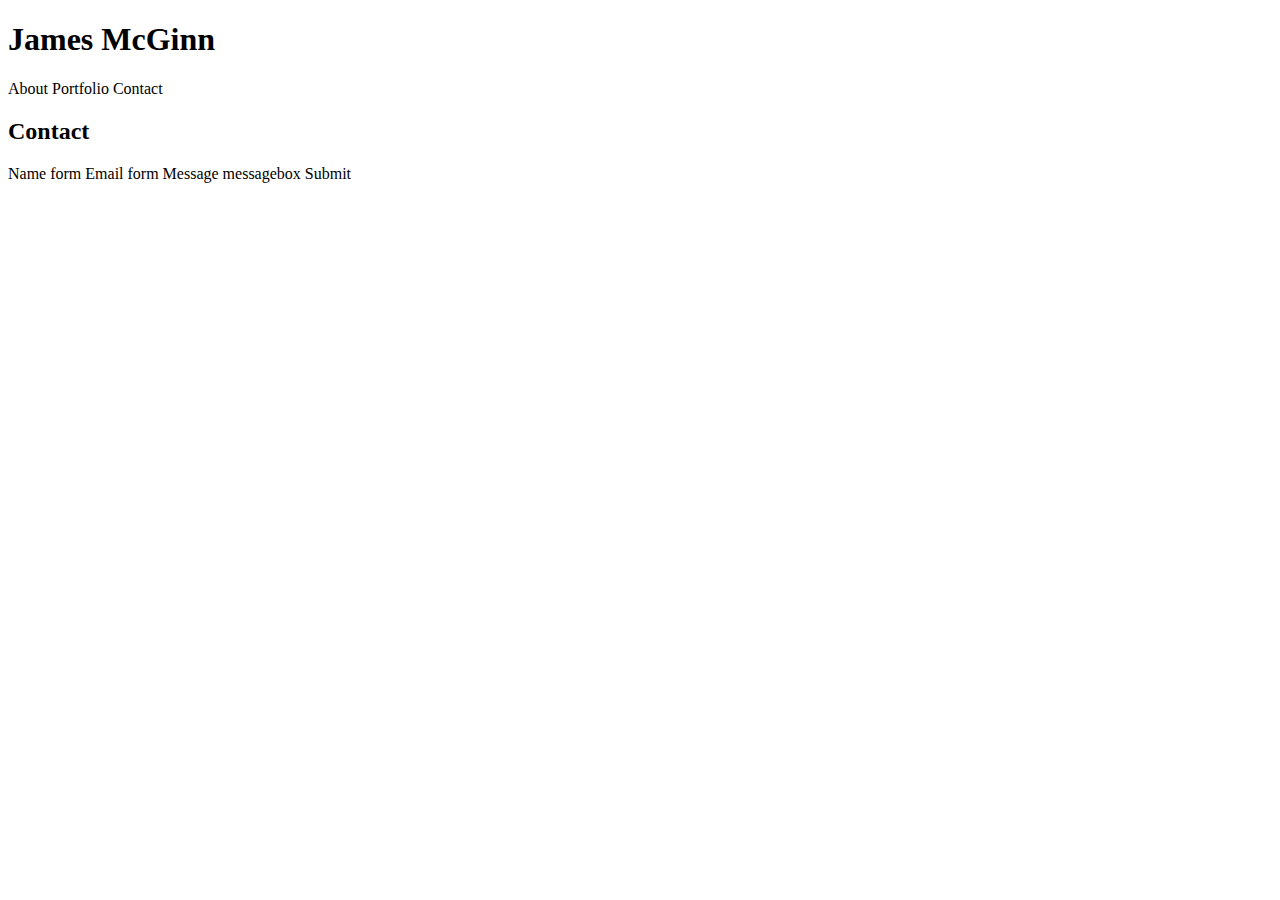
==== contact.html @ a8b8f750 "basic_content" ====
<!DOCTYPE html>
<html>

<head>
    <title>
        contact
    </title>
    <style>
    </style>
</head>

<body>
    <header>
        <h1>James McGinn</h1>
        About Portfolio Contact
    </header>
    <h2>Contact</h2>
    Name
    form
    Email
    form
    Message
    messagebox
    Submit
</body>
<footer></footer>

</html>
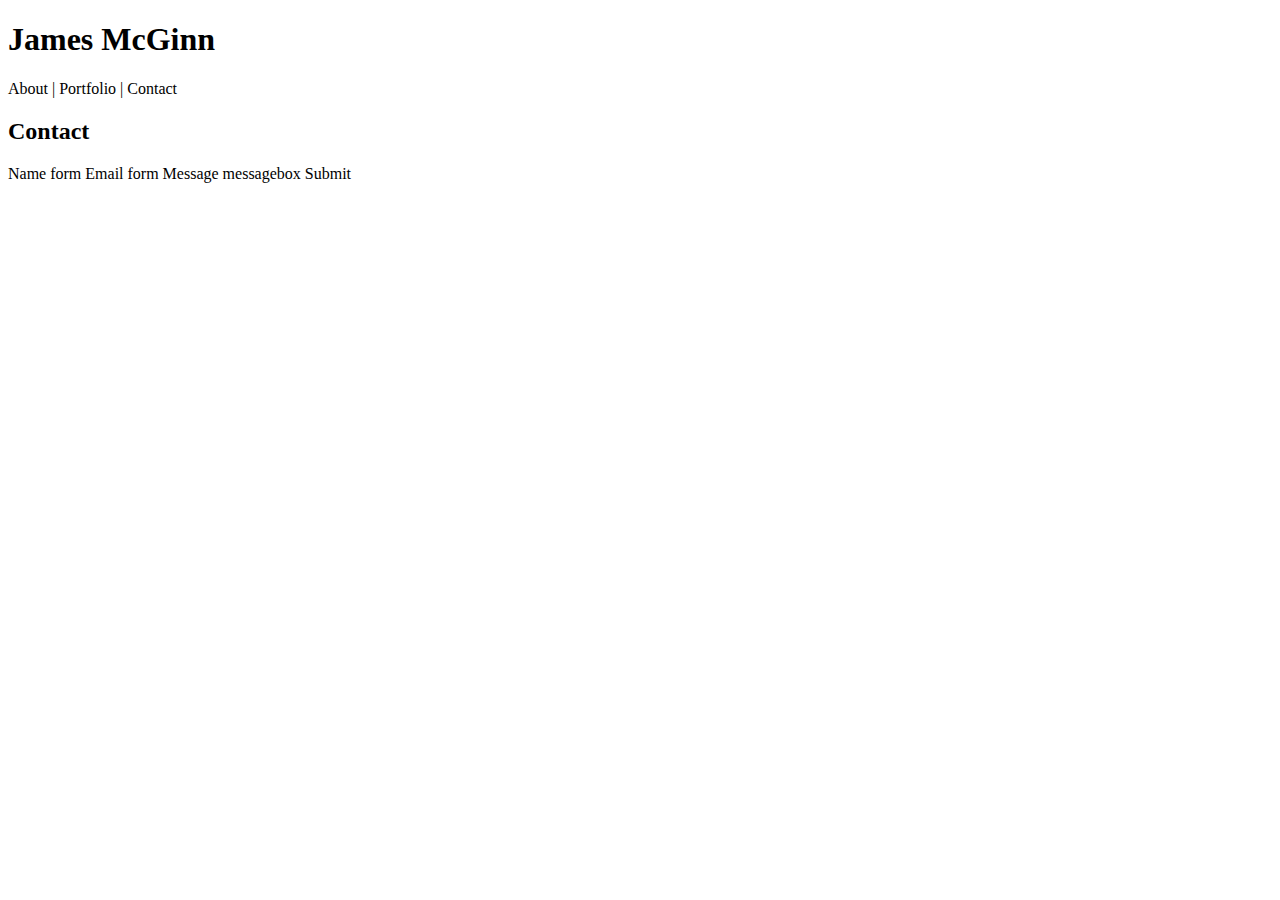
==== commit 38176ee1: "div_boxes" ====
--- a/contact.html
+++ b/contact.html
@@ -5,23 +5,19 @@
     <title>
         contact
     </title>
-    <style>
-    </style>
+    <link rel="stylesheet" href="./assets/css/style.css">
 </head>
 
 <body>
-    <header>
-        <h1>James McGinn</h1>
-        About Portfolio Contact
-    </header>
+    <div>
+
+    </div>
+    <h1>James McGinn</h1>
+    <div class="link_box">
+        About | Portfolio | Contact
+    </div>
     <h2>Contact</h2>
-    Name
-    form
-    Email
-    form
-    Message
-    messagebox
-    Submit
+    Name form Email form Message messagebox Submit
 </body>
 <footer></footer>
 
--- a/assets/css/style.css
+++ b/assets/css/style.css
@@ -0,0 +1,19 @@
+.name_box {
+
+}
+
+.link_box {
+
+}
+
+.content_box {
+
+}
+
+.contact_box {
+
+}
+
+.portfolio_box {
+    
+}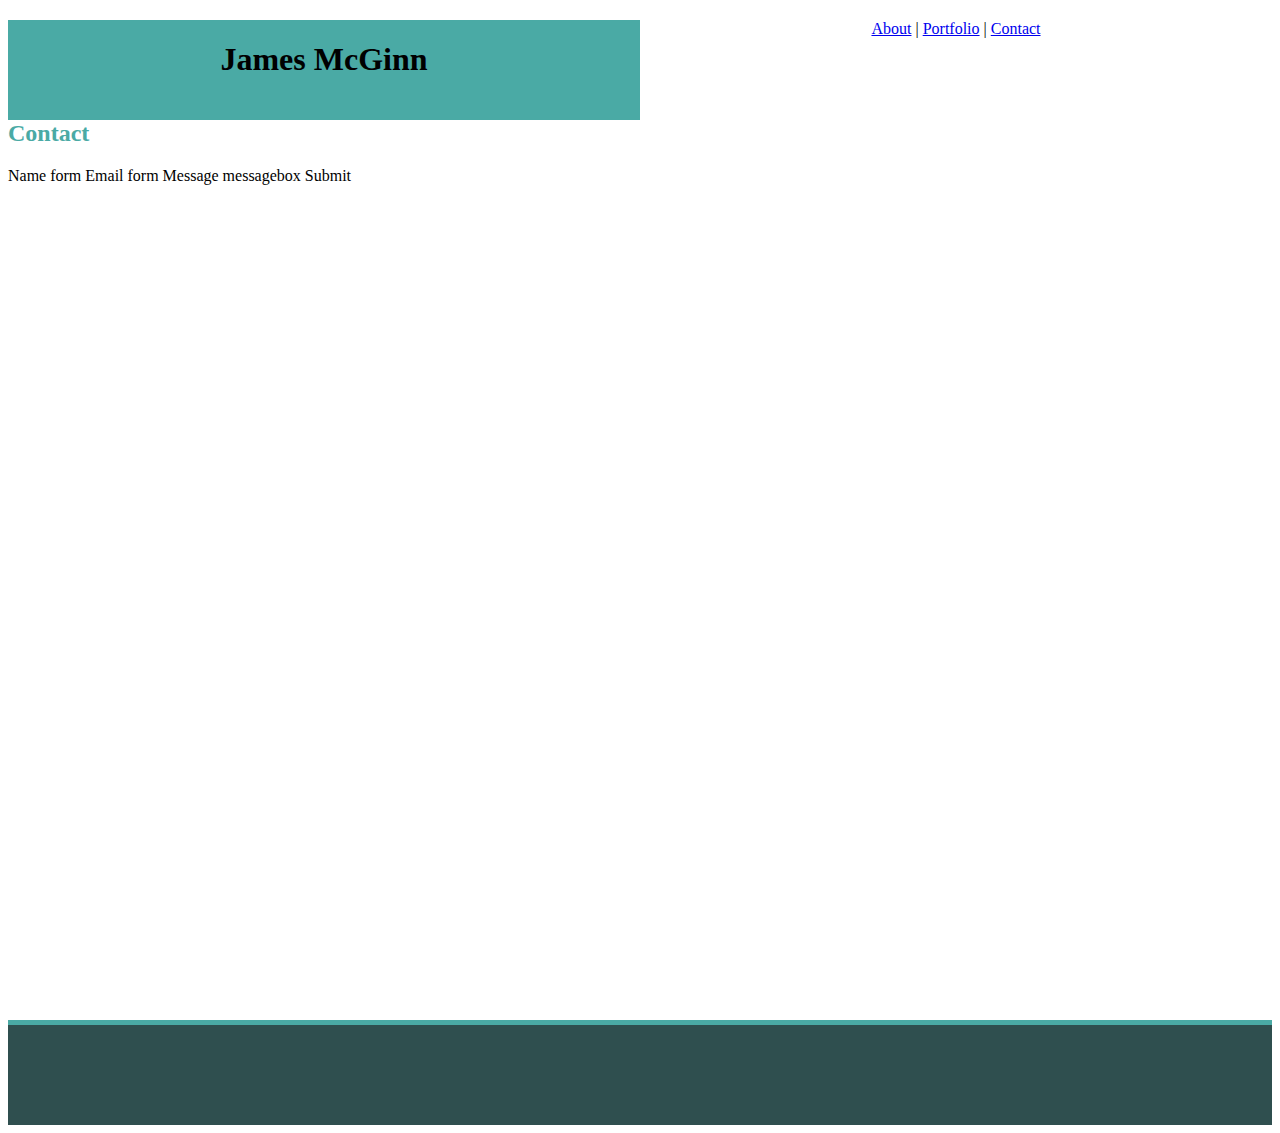
==== commit 39396158: "additional_div_work" ====
--- a/contact.html
+++ b/contact.html
@@ -9,16 +9,21 @@
 </head>
 
 <body>
-    <div>
-
+    <div class="name_box">
+        <h1>James McGinn</h1>
     </div>
-    <h1>James McGinn</h1>
     <div class="link_box">
-        About | Portfolio | Contact
+        <a href="index.html">About</a> |
+        <a href="portfolio.html">Portfolio</a> |
+        <a href="contact.html">Contact</a>
     </div>
-    <h2>Contact</h2>
-    Name form Email form Message messagebox Submit
+    <div class="body_box">
+        <div class="contact_box">
+            <h2>Contact</h2>
+            Name form Email form Message messagebox Submit
+        </div>
+    </div>
+    <footer></footer>
 </body>
-<footer></footer>
 
 </html>--- a/assets/css/style.css
+++ b/assets/css/style.css
@@ -1,8 +1,26 @@
 .name_box {
+    height: 100px;
+    width: 50%;
+    background-color: #4aaaa5;
+    float:left;
+    text-align: center;
 
 }
 
 .link_box {
+    height: 100px;
+    width: 50%;
+    float: right;
+    text-align: center;
+}
+h2 {
+    color:#4aaaa5;
+    font-weight: bold;
+}
+
+.body_box {
+    width: 960px;
+    height: 1000px;
 
 }
 
@@ -15,5 +33,15 @@
 }
 
 .portfolio_box {
-    
+
+}
+
+.clear {
+    clear: both;
+}
+
+footer {
+    height:100px;
+    border-top: 5px #4aaaa5 solid;
+    background-color: darkslategrey;
 }